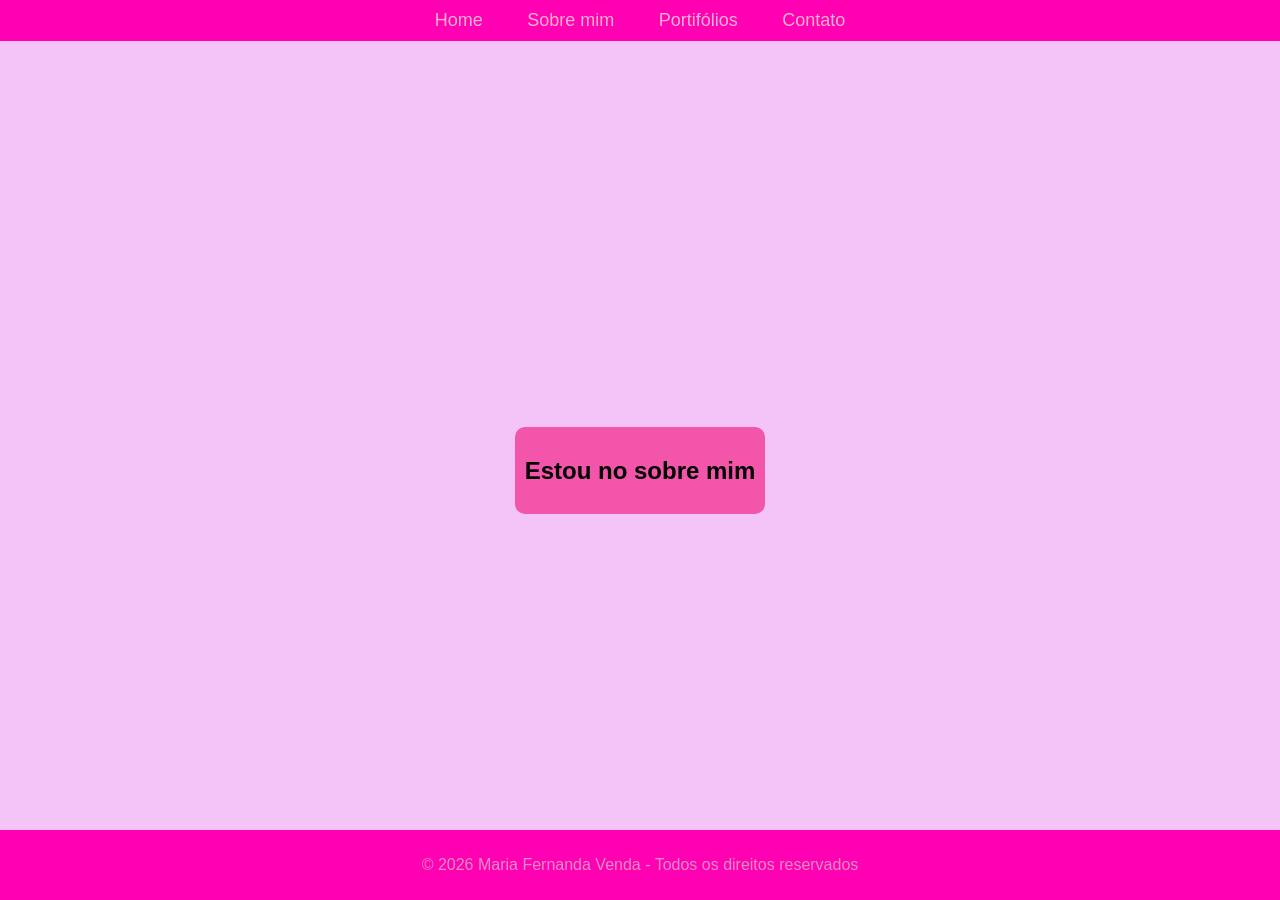
==== about.html @ b5e3ac05 "adicionando index e css" ====
<!DOCTYPE html>
<html lang="en">
<head>
    <meta charset="UTF-8">
    <meta name="viewport" content="width=device-width, initial-scale=1.0">
    <title>Portifolio</title>
    <link rel="stylesheet" href="./style/pagina.css">
</head>
<body>
    <header>
        <nav>
            <ul>
                <li><a href="index.html">Home</a></li>
                <li><a href="about.html">Sobre mim</a></li>
                <li><a href="">Portifólios</a></li>
                <li><a href="">Contato</a></li>
            </ul>
        </nav>
    </header>
    <main>
       <section>
        <h1>Estou no sobre mim</h1>
       </section>
    </main>
    <footer>
        <p>&copy; 2026 Maria Fernanda Venda - Todos os direitos reservados</p>
    </footer>
</body>
</html>
---- style/pagina.css ----
body {
    font-family: Arial, sans-serif;
    margin: 0;
    padding: 0;
    background-color: #f4c3f8;
    height: 100vh;
    display: flex;
    flex-direction: column;
    justify-content: space-between;
    position: relative;
    z-index: 1;
}

body::before {
    content: "";
    position: absolute;
    top: 0;
    left: 0;
    width: 100%;
    height: 100%;
    background: url('https://images.rawpixel.com/image_800/cHJpdmF0ZS9sci9pbWFnZXMvd2Vic2l0ZS8yMDI0LTAxL3Jhd3BpeGVsb2ZmaWNlMV9ncmFpbnlfY2lyY2xlX2F1cmFfZ3JhZGllbnRfcGlua19hbmRfcGVhY2hfY29sb19kMjMxZmY0OS01ODU5LTQ3MTctOGVmYS1kMDczYTYzYWI3YjNfMS5qcGc.jpg') no-repeat center top fixed;
    background-size: cover;
    opacity: 0.9;
    z-index: -1;
}

header {
    background-color: #ff00b3;
    color:#e98fc6;
    padding: 10px 0;
    text-align: center;
    height: 50px 10px;
}

ul {
    list-style: none;
    margin: 0;
    padding: 0;
}

ul li {
    display: inline;
    margin: 0 20px;
}

ul li a {
    color:#feb3cd;
    text-decoration: none;
    font-size: 18px;
    
}

main {
    position: relative;
    padding: 10px;
    background-color: rgba(243, 13, 120, 0.6);
    border-radius: 10px;
    max-width: 800px;
    margin:auto;
}

#tecnologias li {
    list-style: circle;
    text-decoration: dashed;
    display: table-row;
}

footer {
    background-color: #ff00b3;
    color:#e98fc6;
    text-align: center;
    padding: 10px 0;
    margin-top: 20px;
    position: fixed;
    bottom: 0;
    width: 100%;
}

section#home img{
    max-width: 200px;
    border-radius: 50%;
}
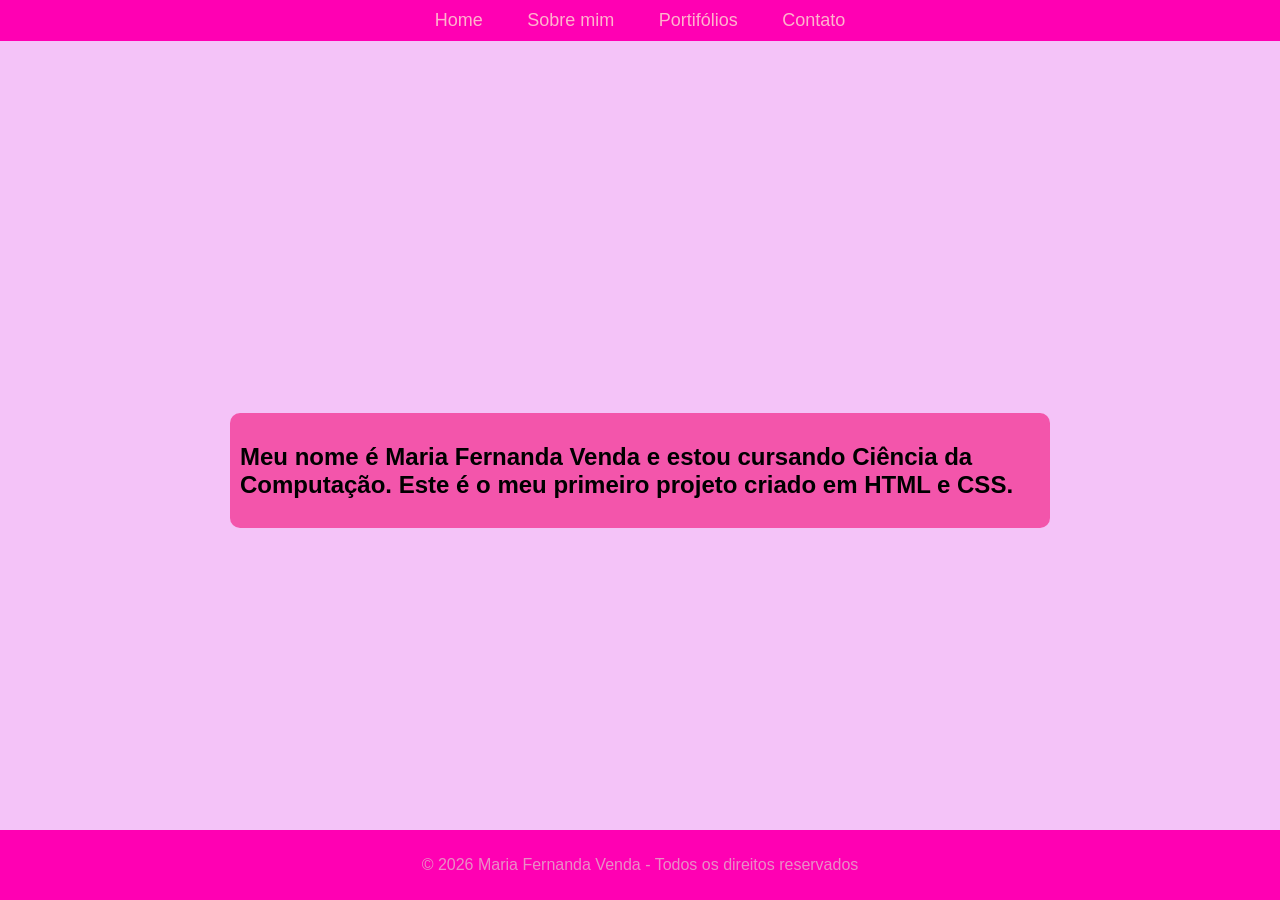
==== commit e605a356: "Atualizando arquivo about.html" ====
--- a/about.html
+++ b/about.html
@@ -19,7 +19,7 @@
     </header>
     <main>
        <section>
-        <h1>Estou no sobre mim</h1>
+        <h1>Meu nome é Maria Fernanda Venda e estou cursando Ciência da Computação. Este é o meu primeiro projeto criado em HTML e CSS.</h1>
        </section>
     </main>
     <footer>
